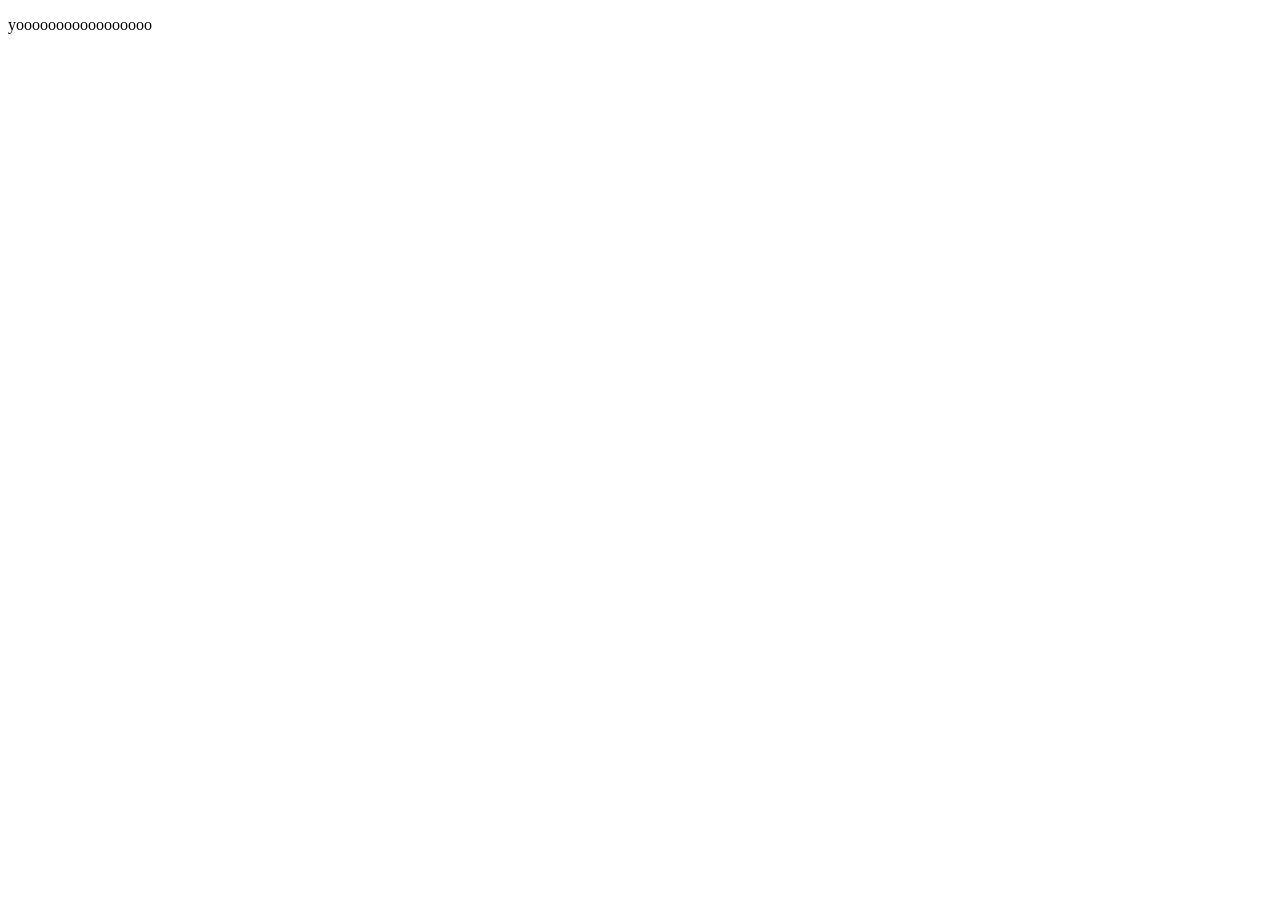
==== src/views/index.html @ 1900a4f6 "organized into src and database directories" ====
<!DOCTYPE html>
<html>
<head>
    <link rel="icon" type="image/x-icon" href="/static/favicon.ico">
    <script src="/static/htmx.min.js"></script>
</head>
<body>
<p>yooooooooooooooooo</p>
</body>
</html>
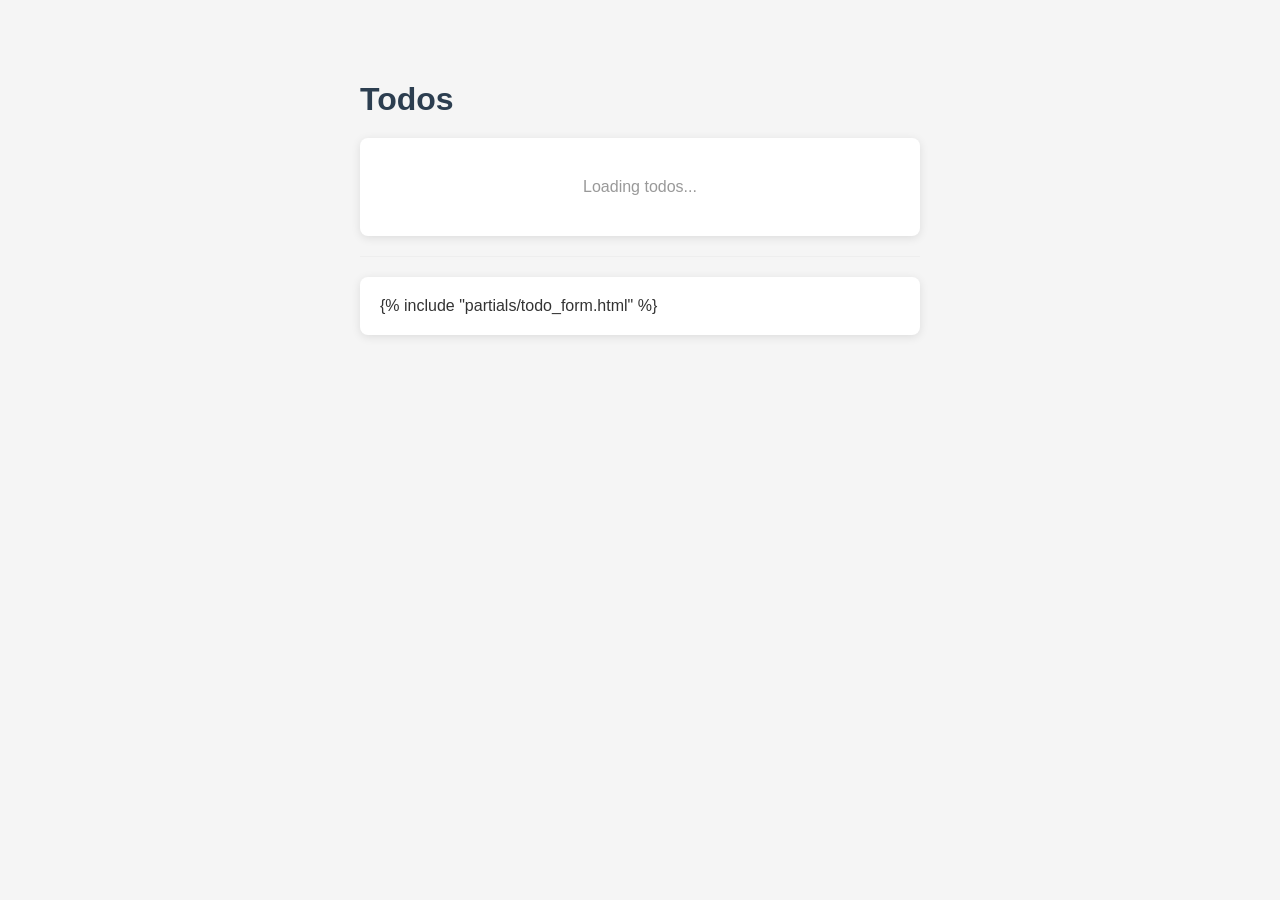
==== commit e37939e4: "updated db and added partials" ====
--- a/src/views/index.html
+++ b/src/views/index.html
@@ -2,9 +2,26 @@
 <html>
 <head>
     <link rel="icon" type="image/x-icon" href="/static/favicon.ico">
+    <link rel="stylesheet" href="/static/style.css">
     <script src="/static/htmx.min.js"></script>
 </head>
 <body>
-<p>yooooooooooooooooo</p>
+    <h1>Todos</h1>
+    
+    <div class="todo-container">
+        <div id="todo-list" 
+             hx-get="/todos/view" 
+             hx-trigger="load, every 5s" 
+             hx-swap="innerHTML"
+             hx-sync="this:replace">
+            <div class="empty-message">Loading todos...</div>
+        </div>
+    </div>
+    
+    <hr>
+    
+    <div class="form-container">
+        {% include "partials/todo_form.html" %}
+    </div>
 </body>
 </html>
--- a/static/style.css
+++ b/static/style.css
@@ -0,0 +1,122 @@
+* {
+    box-sizing: border-box;
+}
+body {
+    font-family: -apple-system, BlinkMacSystemFont, 'Segoe UI', Roboto, sans-serif;
+    max-width: 600px;
+    margin: 40px auto;
+    padding: 20px;
+    background: #f5f5f5;
+    color: #333;
+}
+h1 {
+    color: #2c3e50;
+    margin-bottom: 20px;
+}
+.todo-container {
+    background: white;
+    border-radius: 8px;
+    padding: 20px;
+    box-shadow: 0 2px 10px rgba(0,0,0,0.1);
+}
+.todo-item {
+    display: flex;
+    align-items: center;
+    padding: 12px;
+    border-bottom: 1px solid #eee;
+    transition: background 0.2s;
+}
+.todo-item:last-child {
+    border-bottom: none;
+}
+.todo-item:hover {
+    background: #f9f9f9;
+}
+.todo-item input[type="checkbox"] {
+    width: 20px;
+    height: 20px;
+    margin-right: 12px;
+    cursor: pointer;
+    accent-color: #27ae60;
+}
+.todo-text {
+    flex: 1;
+}
+.todo-text.done {
+    text-decoration: line-through;
+    color: #999;
+}
+.todo-status {
+    font-size: 12px;
+    padding: 4px 8px;
+    border-radius: 12px;
+    margin-left: 10px;
+}
+.status-done {
+    background: #27ae60;
+    color: white;
+}
+.status-pending {
+    background: #f39c12;
+    color: white;
+}
+.empty-message {
+    text-align: center;
+    color: #999;
+    padding: 20px;
+}
+hr {
+    border: none;
+    border-top: 1px solid #eee;
+    margin: 20px 0;
+}
+.form-container {
+    background: white;
+    border-radius: 8px;
+    padding: 20px;
+    box-shadow: 0 2px 10px rgba(0,0,0,0.1);
+}
+.form-row {
+    display: flex;
+    gap: 10px;
+    margin-bottom: 10px;
+}
+input[type="text"] {
+    flex: 1;
+    padding: 10px;
+    border: 1px solid #ddd;
+    border-radius: 4px;
+    font-size: 14px;
+}
+input[type="text"]:focus {
+    outline: none;
+    border-color: #3498db;
+}
+.checkbox-label {
+    display: flex;
+    align-items: center;
+    gap: 6px;
+    cursor: pointer;
+}
+button[type="submit"] {
+    background: #3498db;
+    color: white;
+    border: none;
+    padding: 10px 20px;
+    border-radius: 4px;
+    cursor: pointer;
+    font-size: 14px;
+    transition: background 0.2s;
+}
+button[type="submit"]:hover {
+    background: #2980b9;
+}
+.htmx-indicator {
+    display: none;
+}
+.htmx-request .htmx-indicator {
+    display: inline;
+}
+.htmx-request.htmx-indicator {
+    display: inline;
+}
